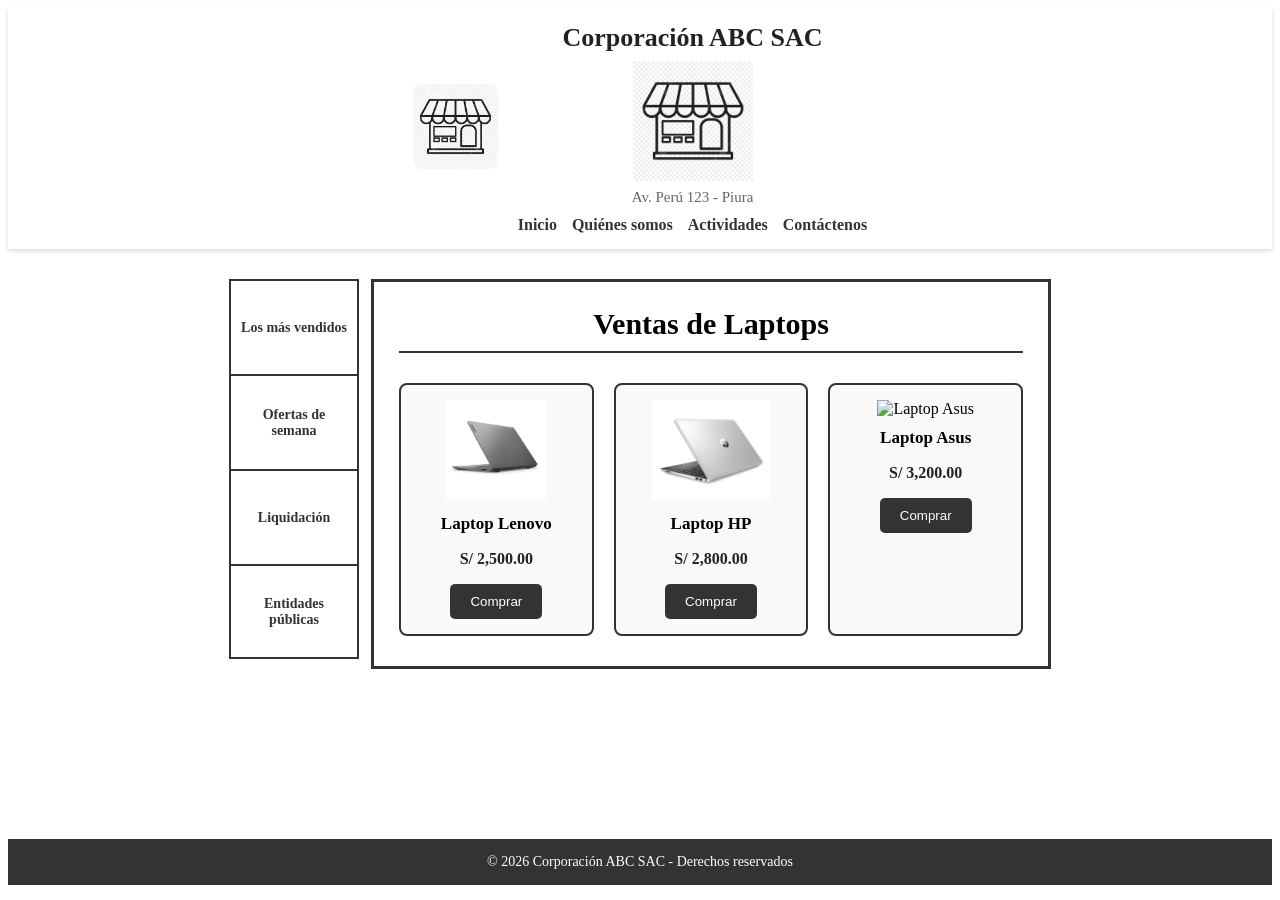
==== ventas.html @ 08a09e8f "Add files via upload" ====
<!DOCTYPE html>
<html lang="es">
<head>
    <meta charset="UTF-8">
    <meta name="viewport" content="width=device-width, initial-scale=1.0">
    <title>Ventas - PC y Laptops</title>
    <link rel="stylesheet" href="style.css">
</head>
<body>

<header>
    <div class="header-container">

        <div class="logo-area">
            <img src="logo.jpg" alt="Logo Corporación ABC">
        </div>

        <div class="info-area">
            <h1>Corporación ABC SAC</h1>

            <img src="logo.jpg" alt="Imagen debajo del título" class="imagen-titulo">

            <p>Av. Perú 123 - Piura</p>

            <nav class="menu-header">
                <a href="index.html">Inicio</a>
                <a href="#">Quiénes somos</a>
                <a href="#">Actividades</a>
                <a href="#">Contáctenos</a>
            </nav>
        </div>

    </div>
</header>

<main class="contenido-principal">

    <aside class="botones-laterales">
        <a href="#" class="boton-cuadrado">Los más vendidos</a>
        <a href="#" class="boton-cuadrado">Ofertas de semana</a>
        <a href="#" class="boton-cuadrado">Liquidación</a>
        <a href="#" class="boton-cuadrado">Entidades públicas</a>
    </aside>

    <section class="zona-ventas">

        <h2>Ventas de Laptops</h2>

        <div class="lista-laptops">

            <div class="tarjeta-laptop">
                <img src="lenovo.jpg" alt="Laptop Lenovo">
                <h3>Laptop Lenovo</h3>
                <p>S/ 2,500.00</p>
                <button>Comprar</button>
            </div>

            <div class="tarjeta-laptop">
                <img src="hp.jpg" alt="Laptop HP">
                <h3>Laptop HP</h3>
                <p>S/ 2,800.00</p>
                <button>Comprar</button>
            </div>

            <div class="tarjeta-laptop">
                <img src="asu" alt="Laptop Asus">
                <h3>Laptop Asus</h3>
                <p>S/ 3,200.00</p>
                <button>Comprar</button>
            </div>

        </div>

    </section>

</main>

<footer class="pie-pagina">
    <p>© 2026 Corporación ABC SAC - Derechos reservados</p>
</footer>

</body>
</html>
---- style.css ----
.header-container {
    display: flex;
    align-items: center;
    justify-content: center; /* centra imagen + texto */
    gap: 20px;

    background-color: #ffffff;
    padding: 15px 25px;
    box-shadow: 0 2px 4px rgba(0,0,0,0.15);
    margin-bottom: 30px;

    width: 100%;
    box-sizing: border-box;
}

.logo-area img {
    width: 85px;
    height: 85px;
    object-fit: contain;
    border-radius: 8px;
}

.info-area {
    text-align: center;
}

.info-area h1 {
    margin: 0;
    font-size: 26px;
    color: #222;
}

.info-area p {
    margin: 6px 0 10px 0;
    font-size: 15px;
    color: #666;
}

.menu-header {
    display: flex;
    justify-content: center;
    gap: 15px;
}

.menu-header a {
    text-decoration: none;
    color: #333;
    font-weight: bold;
}
.imagen-titulo {
    width: 120px;
    height: auto;
    margin: 8px auto;
    display: block;
    object-fit: contain;
}

/* --- Contenedor principal: botones + rectángulo --- */
.contenido-principal {
    display: flex;
    justify-content: center;
    align-items: stretch;
    gap: 12px;
    margin-top: 30px;
}

/* --- Botones del lado izquierdo --- */
.botones-laterales {
    display: flex;
    flex-direction: column;
}

.boton-cuadrado {
    width: 130px;
    height: 95px;
    background-color: #ffffff;
    border: 2px solid #333;
    border-bottom: none;

    display: flex;
    align-items: center;
    justify-content: center;
    text-align: center;

    text-decoration: none;
    color: #333;
    font-weight: bold;
    font-size: 14px;
    padding: 8px;
    box-sizing: border-box;
}

.boton-cuadrado:last-child {
    border-bottom: 2px solid #333;
}

.boton-cuadrado:hover {
    background-color: #e6e6e6;
}

/* --- Rectángulo grande con diagonales --- */
.rectangulo-diagonal {
    position: relative;
    width: 680px;
    height: 390px;
    background-color: #ffffff;
    border: 3px solid #333;
    overflow: hidden;
}

/* Diagonales resaltadas */
.diagonales {
    position: absolute;
    width: 100%;
    height: 100%;
    top: 0;
    left: 0;
}

.diagonales line {
    stroke: #333;
    stroke-width: 1.2;
}

/* --- Categorías dentro del rectángulo --- */
.categoria {
    position: absolute;
    text-decoration: none;
    color: #333;
    font-size: 22px;
    font-weight: bold;
    z-index: 2;
}

.categoria:hover {
    color: #007bff;
}

.tecnologia {
    left: 70px;
    top: 180px;
}

.educacion {
    top: 45px;
    left: 50%;
    transform: translateX(-50%);
}

.servicios {
    right: 75px;
    top: 180px;
}

.alimentos {
    bottom: 45px;
    left: 50%;
    transform: translateX(-50%);
}

/* --- Logo central --- */
.logo-central {
    position: absolute;
    top: 50%;
    left: 50%;
    transform: translate(-50%, -50%);

    width: 125px;
    height: 125px;
    background-color: #ffffff;
    border: 3px solid #333;
    border-radius: 50%;

    display: flex;
    flex-direction: column;
    align-items: center;
    justify-content: center;

    z-index: 5;
}

.logo-central img {
    width: 60px;
    height: 60px;
    object-fit: contain;
}

.logo-central p {
    margin: 5px 0 0 0;
    font-size: 20px;
    font-weight: bold;
    color: #333;
}

/* --- Pie de página --- */
.pie-pagina {
    width: 100%;
    background-color: #333;
    color: white;
    text-align: center;
    padding: 15px 0;
    margin-top: 170px;
}

.pie-pagina p {
    margin: 0;
    font-size: 14px;
}
/* --- Página Tecnología --- */
.contenido-tecnologia {
    width: 680px;
    height: 390px;
    background-color: #ffffff;
    border: 3px solid #333;
    padding: 25px;
    box-sizing: border-box;
    text-align: center;
}

.contenido-tecnologia h2 {
    margin-top: 0;
    font-size: 30px;
    color: #222;
    border-bottom: 2px solid #333;
    padding-bottom: 10px;
}

.productos-tecnologia {
    display: flex;
    justify-content: center;
    align-items: center;
    gap: 35px;
    margin-top: 35px;
}

.producto {
    width: 170px;
    text-align: center;
}

.producto h3 {
    font-size: 18px;
    margin-bottom: 15px;
    color: #333;
}

.producto img {
    width: 110px;
    height: 110px;
    object-fit: contain;
}

/* --- Productos de tecnología --- */
.productos-tecnologia {
    display: flex;
    justify-content: center;
    align-items: center;
    gap: 35px;
    margin-top: 35px;
}

.producto {
    width: 170px;
    text-align: center;
}

.producto img {
    width: 120px;
    height: 120px;
    object-fit: contain;
    display: block;
    margin: 0 auto 12px auto;
}

/* Nombre debajo de la imagen */
.nombre-producto {
    background-color: #ffffff;
    border: 2px solid #333;
    padding: 10px 15px;
    font-weight: bold;
    font-size: 15px;
    cursor: pointer;
    border-radius: 6px;
}

.nombre-producto:hover {
    background-color: #e6e6e6;
}

/* --- Ventanas flotantes --- */
.modal {
    display: none;
    position: fixed;
    z-index: 1000;

    left: 0;
    top: 0;
    width: 100%;
    height: 100%;

    background-color: rgba(0, 0, 0, 0.5);

    justify-content: center;
    align-items: center;
}

.modal-contenido {
    background-color: white;
    width: 350px;
    padding: 25px;
    border-radius: 10px;
    text-align: center;
    border: 3px solid #333;
}

.modal-contenido h2 {
    margin-top: 0;
    margin-bottom: 20px;
}

.modal-contenido button {
    margin-top: 15px;
    padding: 10px 25px;
    background-color: #333;
    color: white;
    border: none;
    cursor: pointer;
    font-weight: bold;
    border-radius: 5px;
}

.modal-contenido button:hover {
    background-color: #555;
}

.modal-contenido select {
    width: 90%;
    padding: 10px;
    font-size: 16px;
}

/* --- Zona de ventas --- */
.zona-ventas {
    width: 680px;
    min-height: 390px;
    background-color: #ffffff;
    border: 3px solid #333;
    padding: 25px;
    box-sizing: border-box;
    text-align: center;
}

.zona-ventas h2 {
    margin-top: 0;
    font-size: 30px;
    border-bottom: 2px solid #333;
    padding-bottom: 10px;
}

.lista-laptops {
    display: flex;
    justify-content: center;
    gap: 20px;
    margin-top: 30px;
}

.tarjeta-laptop {
    width: 180px;
    border: 2px solid #333;
    border-radius: 8px;
    padding: 15px;
    background-color: #f9f9f9;
}

.tarjeta-laptop img {
    width: 120px;
    height: 100px;
    object-fit: contain;
}

.tarjeta-laptop h3 {
    font-size: 17px;
    margin: 10px 0;
}

.tarjeta-laptop p {
    font-weight: bold;
    color: #222;
}

.tarjeta-laptop button {
    padding: 10px 20px;
    background-color: #333;
    color: white;
    border: none;
    cursor: pointer;
    border-radius: 5px;
}

.tarjeta-laptop button:hover {
    background-color: #555;
}
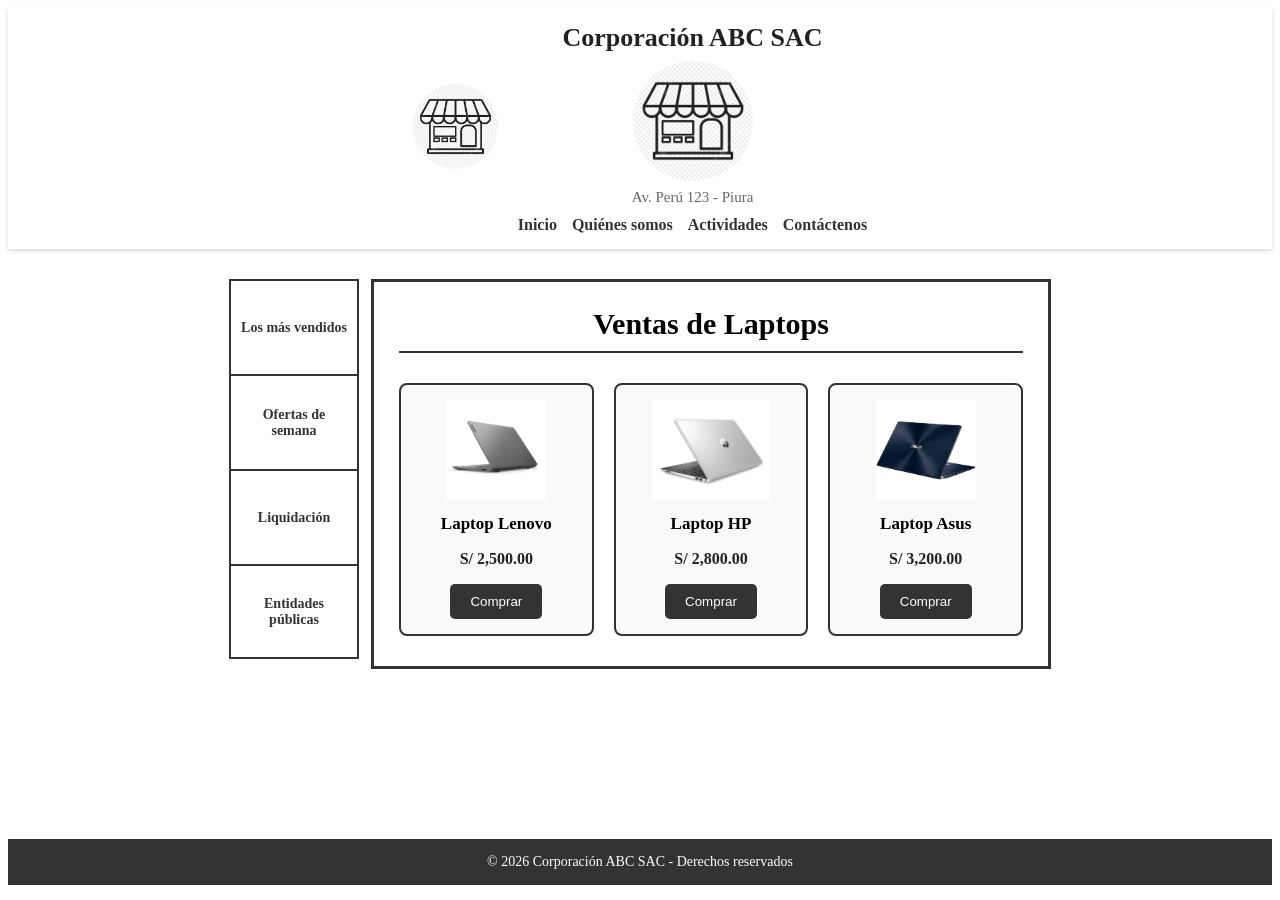
==== commit 4ebc25d5: "A" ====
--- a/ventas.html
+++ b/ventas.html
@@ -52,21 +52,21 @@
                 <img src="lenovo.jpg" alt="Laptop Lenovo">
                 <h3>Laptop Lenovo</h3>
                 <p>S/ 2,500.00</p>
-                <button>Comprar</button>
+                <button onclick="mostrarCompra('Laptop Lenovo', 'S/ 2,500.00')">Comprar</button>
             </div>
 
             <div class="tarjeta-laptop">
                 <img src="hp.jpg" alt="Laptop HP">
                 <h3>Laptop HP</h3>
                 <p>S/ 2,800.00</p>
-                <button>Comprar</button>
+                <button onclick="mostrarCompra('Laptop HP', 'S/ 2,800.00')">Comprar</button>
             </div>
 
             <div class="tarjeta-laptop">
-                <img src="asu" alt="Laptop Asus">
+                <img src="asus.jpg" alt="Laptop Asus">
                 <h3>Laptop Asus</h3>
                 <p>S/ 3,200.00</p>
-                <button>Comprar</button>
+                <button onclick="mostrarCompra('Laptop Asus', 'S/ 3,200.00')">Comprar</button>
             </div>
 
         </div>
@@ -74,10 +74,21 @@
     </section>
 
 </main>
+<div class="modal" id="modalCompra">
+    <div class="modal-contenido">
+        <h2>Vendido</h2>
+
+        <p><strong>Producto:</strong> <span id="nombreLaptop"></span></p>
+        <p><strong>Precio:</strong> <span id="precioLaptop"></span></p>
+
+        <button onclick="cerrarCompra()">Aceptar</button>
+    </div>
+</div>
 
 <footer class="pie-pagina">
     <p>© 2026 Corporación ABC SAC - Derechos reservados</p>
 </footer>
 
+<script src="script.js"></script>
 </body>
 </html>
--- a/style.css
+++ b/style.css
@@ -17,7 +17,7 @@
     width: 85px;
     height: 85px;
     object-fit: contain;
-    border-radius: 8px;
+    border-radius: 50%;
 }
 
 .info-area {
@@ -53,6 +53,7 @@
     margin: 8px auto;
     display: block;
     object-fit: contain;
+    border-radius: 50%;
 }
 
 /* --- Contenedor principal: botones + rectángulo --- */
@@ -183,6 +184,7 @@
     width: 60px;
     height: 60px;
     object-fit: contain;
+    border-radius: 50%;
 }
 
 .logo-central p {
